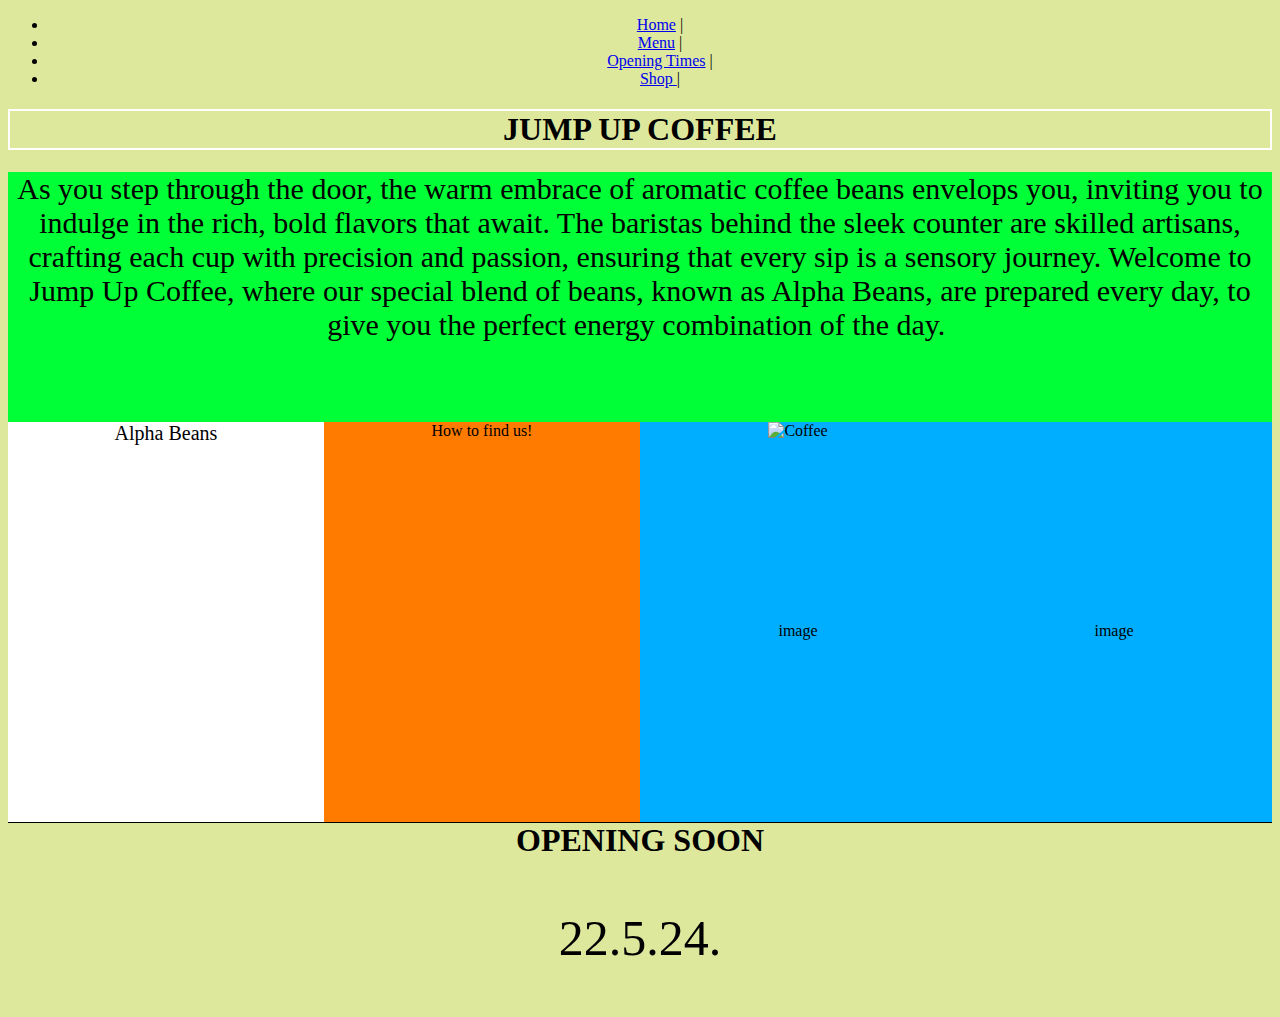
==== home.html @ f77e5c23 "Add files via upload" ====
<!DOCTYPE html>
<html lang="en">
<head>
   
    <title>Jump Up Coffee.</title>
    
    <link rel="stylesheet" type="text/css" href="styles.css">
    <style>
        body {
          font-family: Georgia, serif;
        }
        </style>
</head>
<body>

<!--****************************************************************************************-->

<nav>
    <ul> 
        <li>  <a href="home.html">Home</a> | </li>
   <li>  <a href="menu.html">Menu</a> | </li>
   <li> <a href="openingtimes.html">Opening Times</a> |</li>
   <li> <a href="shop.html"> Shop </a> |</li>
</ul>
    </nav>

<h1 style="border:2px solid rgb(255, 255, 255);" >JUMP UP COFFEE</h1>
<div class="header" > 
    As you step through the door, the warm embrace of aromatic coffee beans envelops you, inviting you to indulge in the rich, bold flavors that await. The baristas behind the sleek counter are skilled artisans, crafting each cup with precision and passion, ensuring that every sip is a sensory journey. Welcome to Jump Up Coffee, where our special blend of beans, known as Alpha Beans, are prepared every day, to give you the perfect energy combination of the day.<picture>
        <source media="(min-width: )" srcset="">
        <img src="" alt="">
    </picture> </div>
 <div class="small" > 

  Alpha Beans</div>
    <div class="big" > 
     How to find us!    </div>
<div class="mini"><img src="images/organic-coffee (1).jpg " alt="Coffee" width="200" height="200"> </div>
<div class="mini"> </div>
<div class="mini"> image </div>
<div class="mini"> image </div>

<div class="menu" ></div>
  
    <h1>OPENING SOON</h1>
    
    <p></p>
    <p style="font-size:50px">22.5.24.</p>
    
    </body>
    </html>

</body>
</html>
---- styles.css ----
body{   /*this body section will add styles to the whole page*/
    background-color: rgba(180, 204, 42, 0.459); /*This changes the background colour*/
    text-align: center; /*This piece of code makes all content center in to the middle*/
    
} 



.top{
    background-color: orange;
    height: 500px;
    width: 100%;

}

.l{
    background-color: rgb(243, 52, 4);
    height: 300px;
    width: 60%;
    float: left;
}

.m{
    
    height: 300px;
    width: 10%;
    float: left;
}

.r{
    background-color: rgb(255, 242, 0);
    height: 300px;
    width: 30%;
    float: left;
}




.top{
    background-color: orange;
    height: 500px;
    width: 100%;

}
 
.header {

background-color: rgb(0, 255, 55);    
width: 100%;
height: 250px;
font-size: 30px;
}
.small {

    background-color: rgb(255, 255, 255);    
    width: 25%;
    height: 400px; float: left;
    font-size: 20px;
    }
    .big {

        background-color: rgb(255, 123, 0);    
        width: 25%;
        height: 400px; float: left;
        }
        .mini {

            background-color: rgb(0, 174, 255);    
            width: 25%;
            height: 200px; float: left; 
        }
            .menu {

                background-color: rgb(0, 0, 0);    
                width: 100%;
                height: 0.5px; float: left;
            
            }

            <style>
            body {
              font-family: Georgia, serif;
            }
            </style>
            </head>
            <body>
            
            <h1>Lorem ipsum dolor sit amet</h1>
            
            <p>Lorem ipsum dolor sit amet.</p>
            <p>0 1 2 3 4 5 6 7 8 9</p>
            
            .city {
    
                width: 100%;
                height: 0.5px; float: left;
            }
       
            .table {
    
                width: 100%;
                height: 6px; float: right;
            }
       
            </body>
            </html>
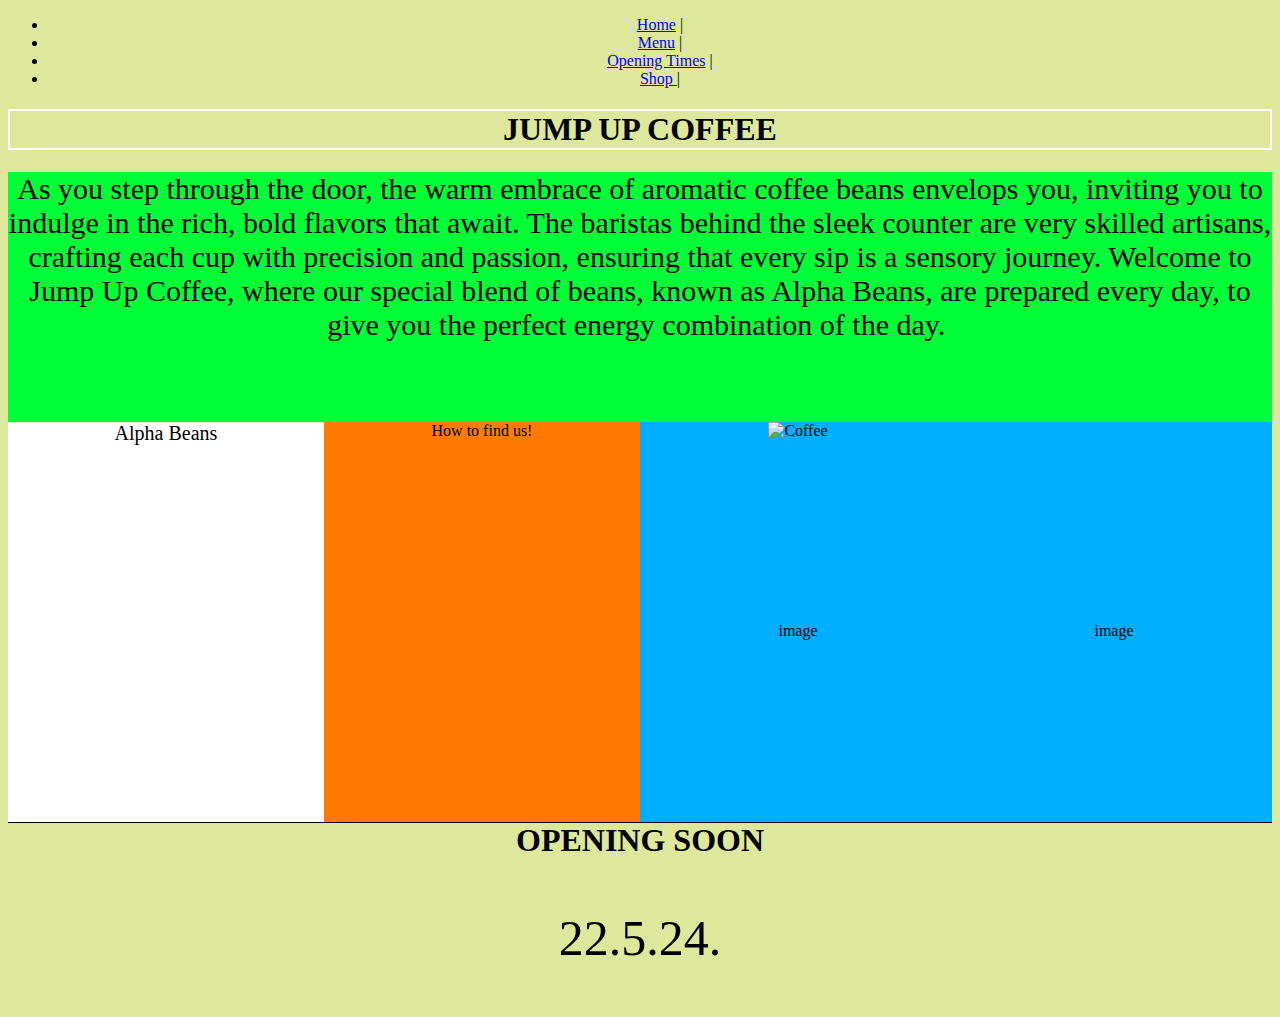
==== commit b6f42b51: "Update home.html" ====
--- a/home.html
+++ b/home.html
@@ -26,7 +26,7 @@
 
 <h1 style="border:2px solid rgb(255, 255, 255);" >JUMP UP COFFEE</h1>
 <div class="header" > 
-    As you step through the door, the warm embrace of aromatic coffee beans envelops you, inviting you to indulge in the rich, bold flavors that await. The baristas behind the sleek counter are skilled artisans, crafting each cup with precision and passion, ensuring that every sip is a sensory journey. Welcome to Jump Up Coffee, where our special blend of beans, known as Alpha Beans, are prepared every day, to give you the perfect energy combination of the day.<picture>
+    As you step through the door, the warm embrace of aromatic coffee beans envelops you, inviting you to indulge in the rich, bold flavors that await. The baristas behind the sleek counter are very skilled artisans, crafting each cup with precision and passion, ensuring that every sip is a sensory journey. Welcome to Jump Up Coffee, where our special blend of beans, known as Alpha Beans, are prepared every day, to give you the perfect energy combination of the day.<picture>
         <source media="(min-width: )" srcset="">
         <img src="" alt="">
     </picture> </div>
@@ -51,4 +51,4 @@
     </html>
 
 </body>
-</html> +</html> 
